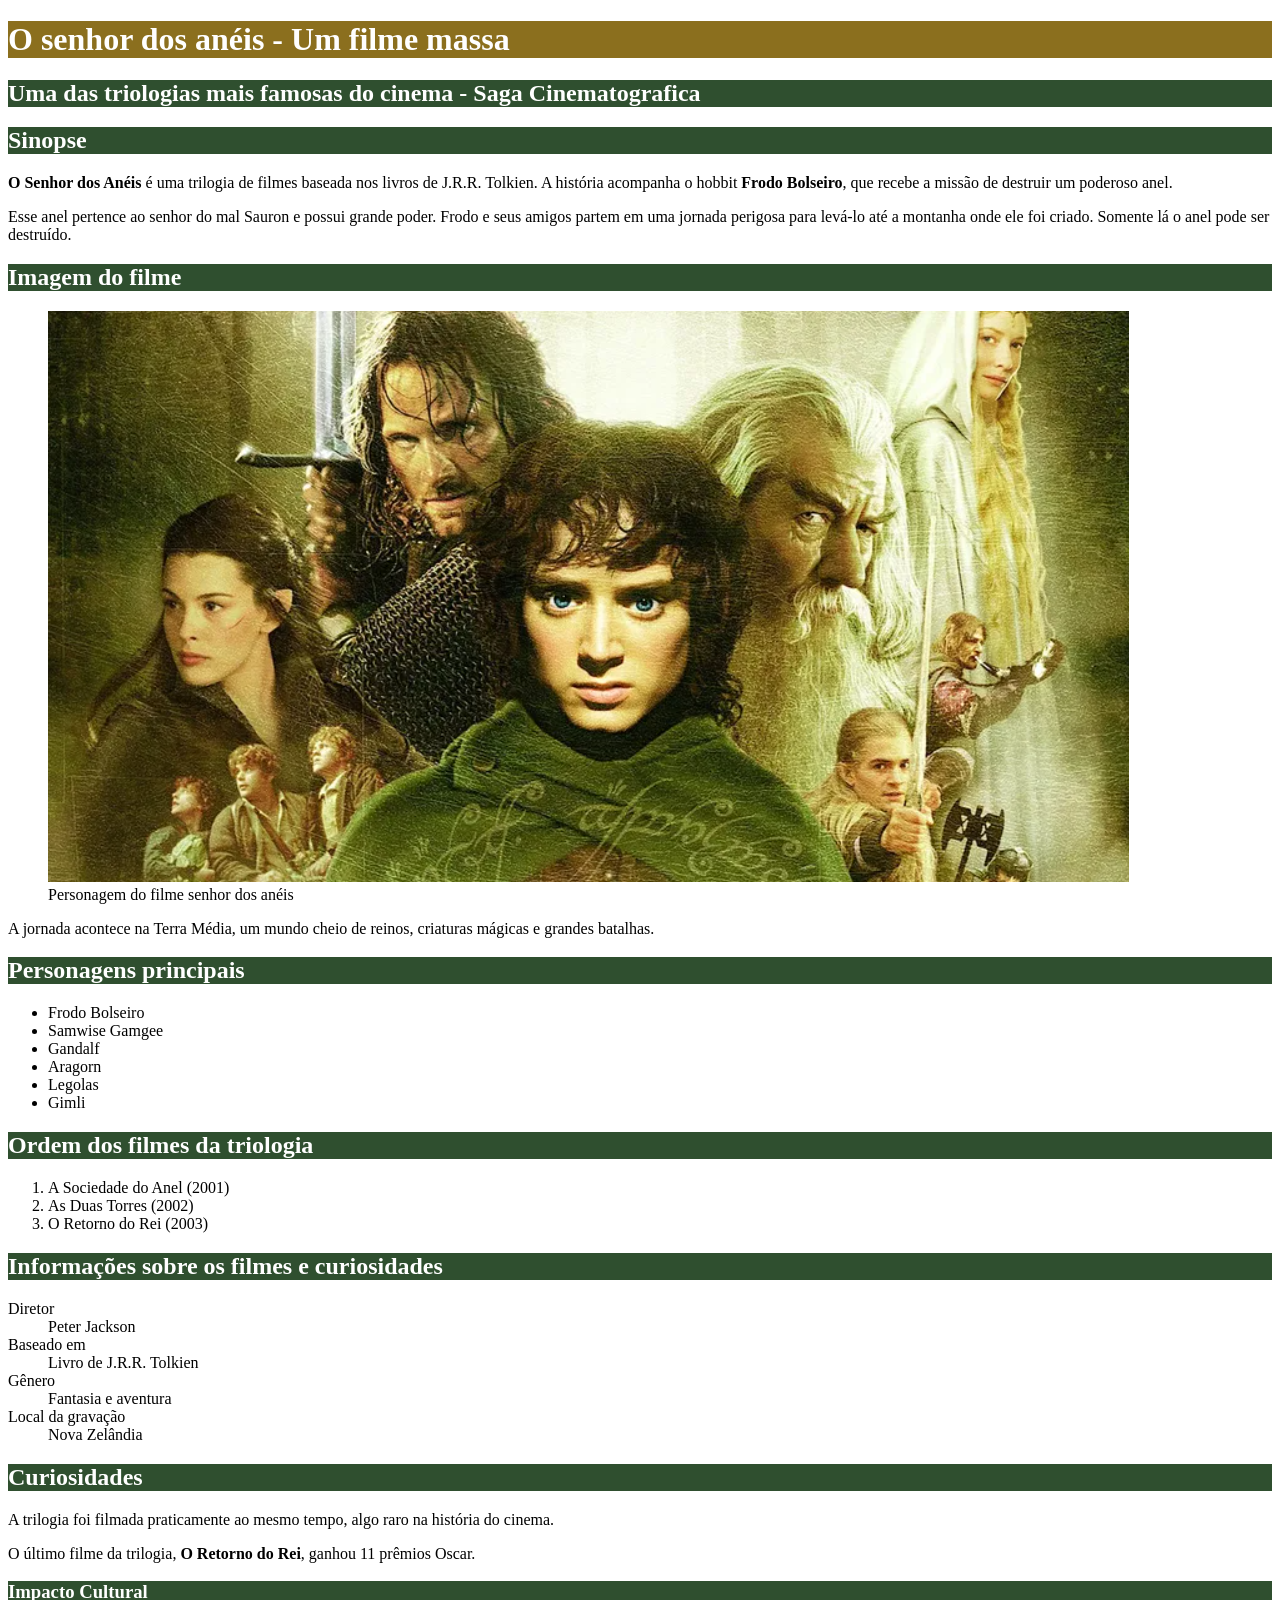
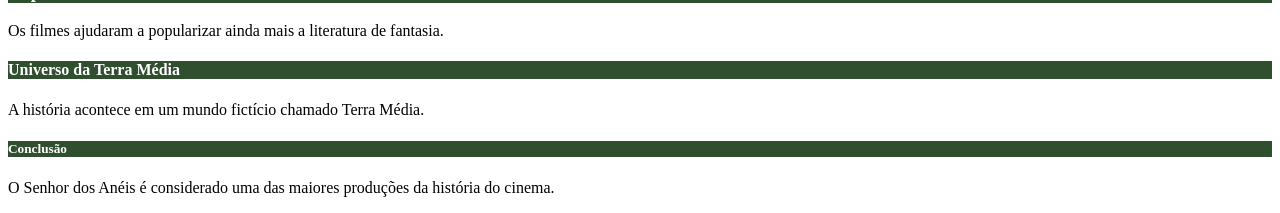
==== index.html @ c66624f8 "Revert "Criação de um novo paragrafo" This reverts commit bf57ff5ba57867d0708b30d3e53073e82f305658." ====
<!DOCTYPE html>
<html lang="PT">
    <head>
        <meta charset="UTF-8">
        <meta name="viewport" content="width=device-width, initial-scale=1.0">
        <title>Meu primeiro site HTML</title>
        <style>
            #titulo_principal{
                background-color: #8B6F1E;
                color: white;
            }

            .titulo_secundario{
                background-color: #2F4F2F;
                color: white;
            }
        </style>
    </head>
    <body>
        <h1 id="titulo_principal">O senhor dos anéis - Um filme massa</h1>
        <h2 class="titulo_secundario">Uma das triologias mais famosas do cinema - Saga Cinematografica</h2>
        <h2 class="titulo_secundario">Sinopse</h2>
            <p><strong>O Senhor dos Anéis</strong> é uma trilogia de filmes baseada nos livros de J.R.R.
            Tolkien. A história acompanha o hobbit<strong> Frodo Bolseiro</strong>, que recebe a missão
            de destruir um poderoso anel.</p>
            <p>Esse anel pertence ao senhor do mal Sauron e possui grande poder. Frodo e
            seus amigos partem em uma jornada perigosa para levá-lo até a montanha
            onde ele foi criado.
            Somente lá o anel pode ser destruído.</p>
        <h2 class="titulo_secundario">Imagem do filme</h2>
        <figure>
            <img src="img/senhor_dos_aneis.png" alt="Personagem do filme senhor dos anéis">
            <figcaption>Personagem do filme senhor dos anéis</figcaption>
        </figure>
        <p>A jornada acontece na Terra Média, um mundo cheio de reinos, criaturas
        mágicas e grandes batalhas.</p>
        <h2 class="titulo_secundario">Personagens principais</h2>
            <ul>
                <li>Frodo Bolseiro</li>
                <li>Samwise Gamgee</li>
                <li>Gandalf</li>
                <li>Aragorn</li>
                <li>Legolas</li>
                <li>Gimli</li>
            </ul>
        <h2 class="titulo_secundario">Ordem dos filmes da triologia</h2>
            <ol>
                <li>A Sociedade do Anel (2001)</li>
                <li>As Duas Torres (2002)</li>
                <li>O Retorno do Rei (2003)</li>
            </ol>
        <h2 class="titulo_secundario">Informações sobre os filmes e curiosidades</h2>
            <dl>
                <dt>Diretor</dt>
                    <dd>Peter Jackson</dd>
                <dt>Baseado em</dt>
                    <dd>Livro de J.R.R. Tolkien</dd>
                <dt>Gênero</dt>
                    <dd>Fantasia e aventura</dd>
                <dt>Local da gravação</dt>
                    <dd>Nova Zelândia</dd>
            </dl>
        <h2 class="titulo_secundario">Curiosidades</h2>
            <p>A trilogia foi filmada praticamente ao mesmo tempo, algo raro na história do
            cinema.</p>
            <p>O último filme da trilogia, <strong>O Retorno do Rei</strong>, ganhou 11 prêmios Oscar.</p>
        <h3 class="titulo_secundario">Impacto Cultural</h3>
            <p>Os filmes ajudaram a popularizar ainda mais a literatura de fantasia.</p>
        <h4 class="titulo_secundario">Universo da Terra Média</h4>
            <p>A história acontece em um mundo fictício chamado Terra Média.</p>
        <h5 class="titulo_secundario">Conclusão</h5>
            <p>O Senhor dos Anéis é considerado uma das maiores produções da história do
            cinema.</p>
    </body>
</html>
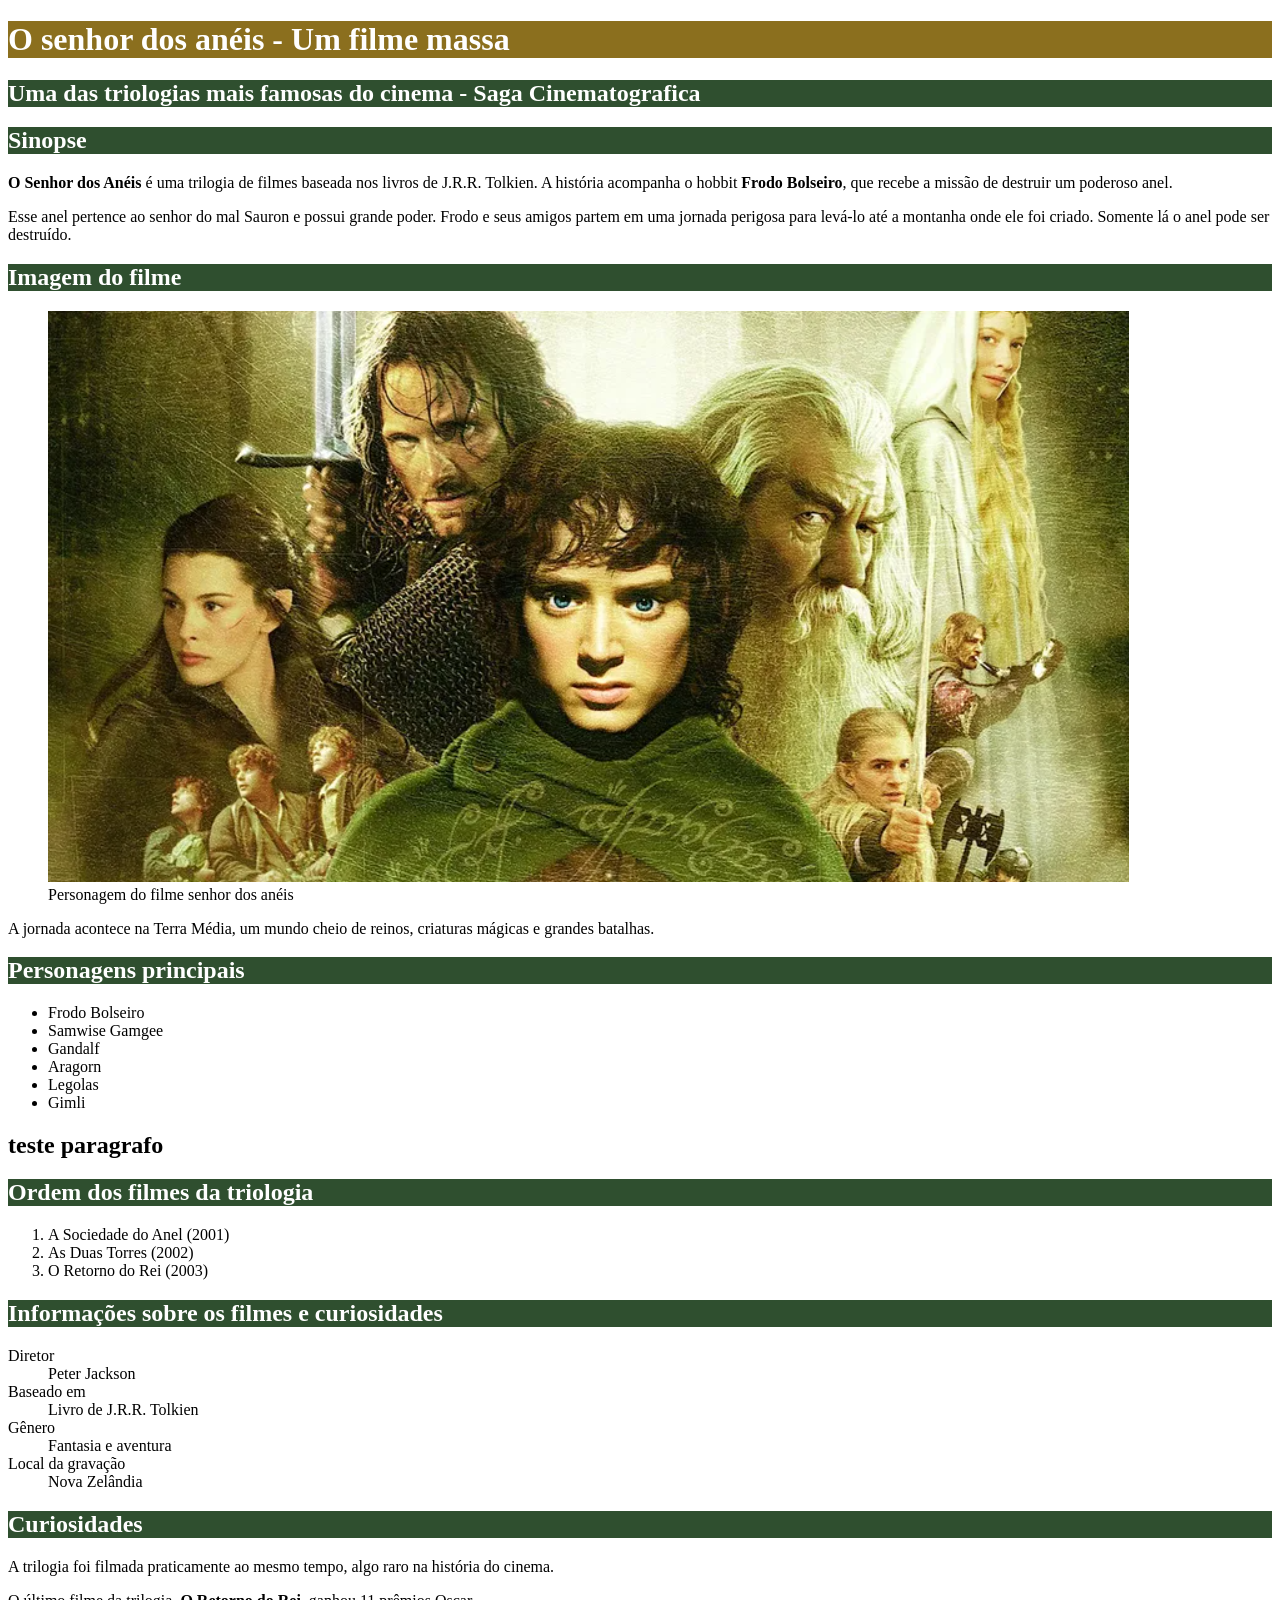
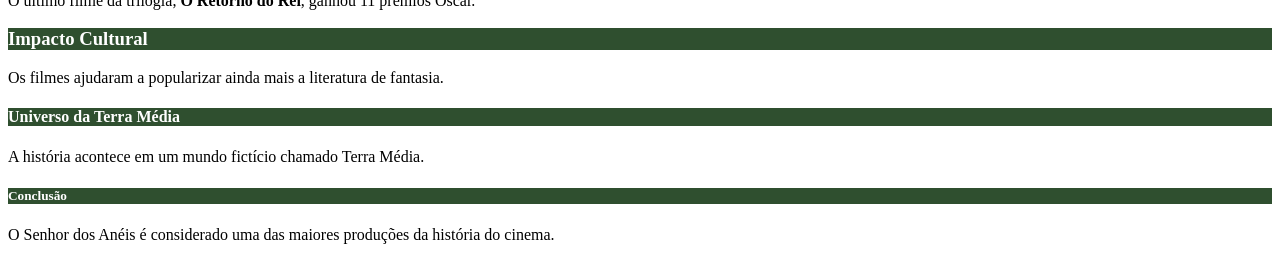
==== commit 5d79a507: "paragrafo novo" ====
--- a/index.html
+++ b/index.html
@@ -43,6 +43,7 @@
                 <li>Legolas</li>
                 <li>Gimli</li>
             </ul>
+            <h2>teste paragrafo</h2>
         <h2 class="titulo_secundario">Ordem dos filmes da triologia</h2>
             <ol>
                 <li>A Sociedade do Anel (2001)</li>
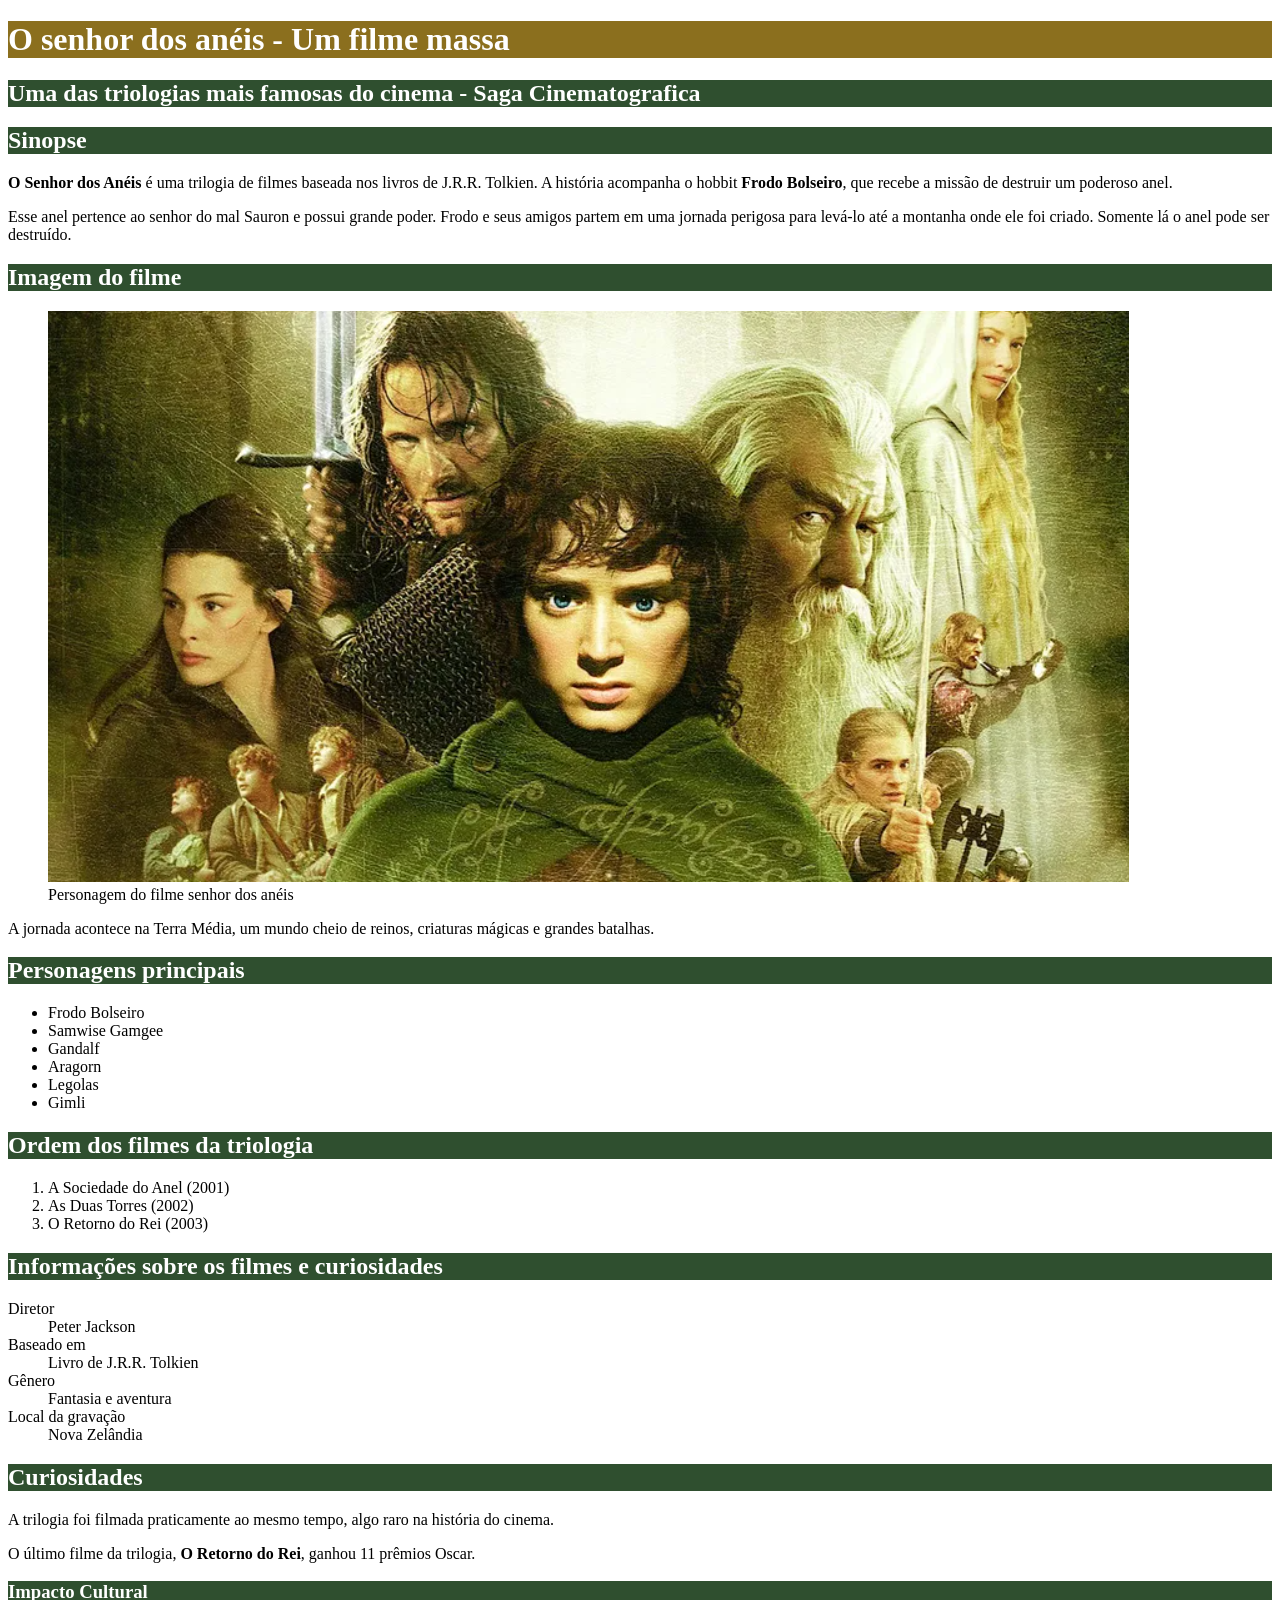
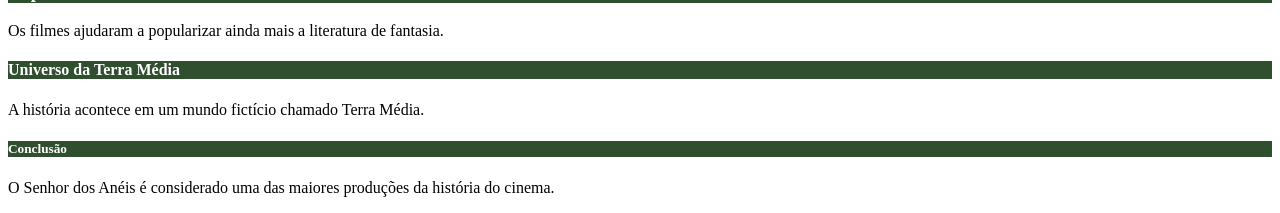
==== commit f2b55d4e: "exclusão do paragrafo teste" ====
--- a/index.html
+++ b/index.html
@@ -43,7 +43,6 @@
                 <li>Legolas</li>
                 <li>Gimli</li>
             </ul>
-            <h2>teste paragrafo</h2>
         <h2 class="titulo_secundario">Ordem dos filmes da triologia</h2>
             <ol>
                 <li>A Sociedade do Anel (2001)</li>
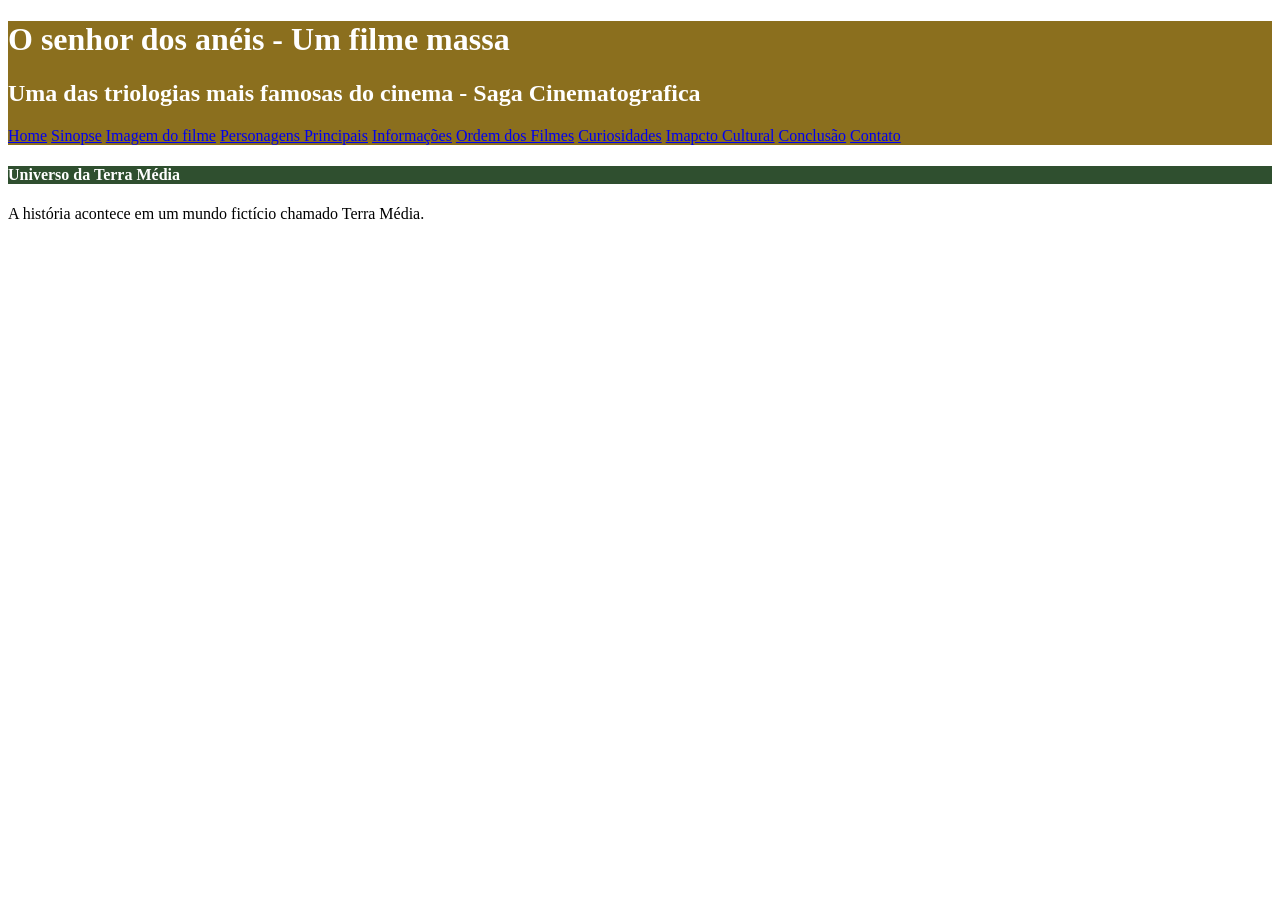
==== commit c4d1cd4e: "Criação da pagina de contato" ====
--- a/index.html
+++ b/index.html
@@ -1,75 +1,30 @@
 <!DOCTYPE html>
-<html lang="PT">
+<html lang="pt-br">
     <head>
         <meta charset="UTF-8">
         <meta name="viewport" content="width=device-width, initial-scale=1.0">
         <title>Meu primeiro site HTML</title>
-        <style>
-            #titulo_principal{
-                background-color: #8B6F1E;
-                color: white;
-            }
-
-            .titulo_secundario{
-                background-color: #2F4F2F;
-                color: white;
-            }
-        </style>
+        <link rel="stylesheet" href="styles.css">
     </head>
     <body>
-        <h1 id="titulo_principal">O senhor dos anéis - Um filme massa</h1>
-        <h2 class="titulo_secundario">Uma das triologias mais famosas do cinema - Saga Cinematografica</h2>
-        <h2 class="titulo_secundario">Sinopse</h2>
-            <p><strong>O Senhor dos Anéis</strong> é uma trilogia de filmes baseada nos livros de J.R.R.
-            Tolkien. A história acompanha o hobbit<strong> Frodo Bolseiro</strong>, que recebe a missão
-            de destruir um poderoso anel.</p>
-            <p>Esse anel pertence ao senhor do mal Sauron e possui grande poder. Frodo e
-            seus amigos partem em uma jornada perigosa para levá-lo até a montanha
-            onde ele foi criado.
-            Somente lá o anel pode ser destruído.</p>
-        <h2 class="titulo_secundario">Imagem do filme</h2>
-        <figure>
-            <img src="img/senhor_dos_aneis.png" alt="Personagem do filme senhor dos anéis">
-            <figcaption>Personagem do filme senhor dos anéis</figcaption>
-        </figure>
-        <p>A jornada acontece na Terra Média, um mundo cheio de reinos, criaturas
-        mágicas e grandes batalhas.</p>
-        <h2 class="titulo_secundario">Personagens principais</h2>
-            <ul>
-                <li>Frodo Bolseiro</li>
-                <li>Samwise Gamgee</li>
-                <li>Gandalf</li>
-                <li>Aragorn</li>
-                <li>Legolas</li>
-                <li>Gimli</li>
-            </ul>
-        <h2 class="titulo_secundario">Ordem dos filmes da triologia</h2>
-            <ol>
-                <li>A Sociedade do Anel (2001)</li>
-                <li>As Duas Torres (2002)</li>
-                <li>O Retorno do Rei (2003)</li>
-            </ol>
-        <h2 class="titulo_secundario">Informações sobre os filmes e curiosidades</h2>
-            <dl>
-                <dt>Diretor</dt>
-                    <dd>Peter Jackson</dd>
-                <dt>Baseado em</dt>
-                    <dd>Livro de J.R.R. Tolkien</dd>
-                <dt>Gênero</dt>
-                    <dd>Fantasia e aventura</dd>
-                <dt>Local da gravação</dt>
-                    <dd>Nova Zelândia</dd>
-            </dl>
-        <h2 class="titulo_secundario">Curiosidades</h2>
-            <p>A trilogia foi filmada praticamente ao mesmo tempo, algo raro na história do
-            cinema.</p>
-            <p>O último filme da trilogia, <strong>O Retorno do Rei</strong>, ganhou 11 prêmios Oscar.</p>
-        <h3 class="titulo_secundario">Impacto Cultural</h3>
-            <p>Os filmes ajudaram a popularizar ainda mais a literatura de fantasia.</p>
+        <div id="titulo_principal">
+            <h1>O senhor dos anéis - Um filme massa</h1>
+            <h2>Uma das triologias mais famosas do cinema - Saga Cinematografica</h2>
+            <nav>
+                <a href="index.html">Home</a>
+                <a href="sinopse.html">Sinopse</a>
+                <a href="imagemfilme.html">Imagem do filme</a>
+                <a href="personagens.html">Personagens Principais</a>
+                <a href="informações.html">Informações</a>
+                <a href="Ordemdosfilmes.html">Ordem dos Filmes</a>
+                <a href="curiosidades.html">Curiosidades</a>
+                <a href="ImpactoCultural.html">Imapcto Cultural</a>
+                <a href="conclusão.html">Conclusão</a>
+                <a href="contato.html">Contato</a>
+            </nav>
+        </div>
+
         <h4 class="titulo_secundario">Universo da Terra Média</h4>
-            <p>A história acontece em um mundo fictício chamado Terra Média.</p>
-        <h5 class="titulo_secundario">Conclusão</h5>
-            <p>O Senhor dos Anéis é considerado uma das maiores produções da história do
-            cinema.</p>
+            <p>A história acontece em um mundo fictício chamado Terra Média.</p>
     </body>
 </html>
--- a/styles.css
+++ b/styles.css
@@ -0,0 +1,9 @@
+#titulo_principal{
+    background-color: #8B6F1E;
+    color: white;
+}
+
+    .titulo_secundario{
+    background-color: #2F4F2F;
+    color: white;
+}
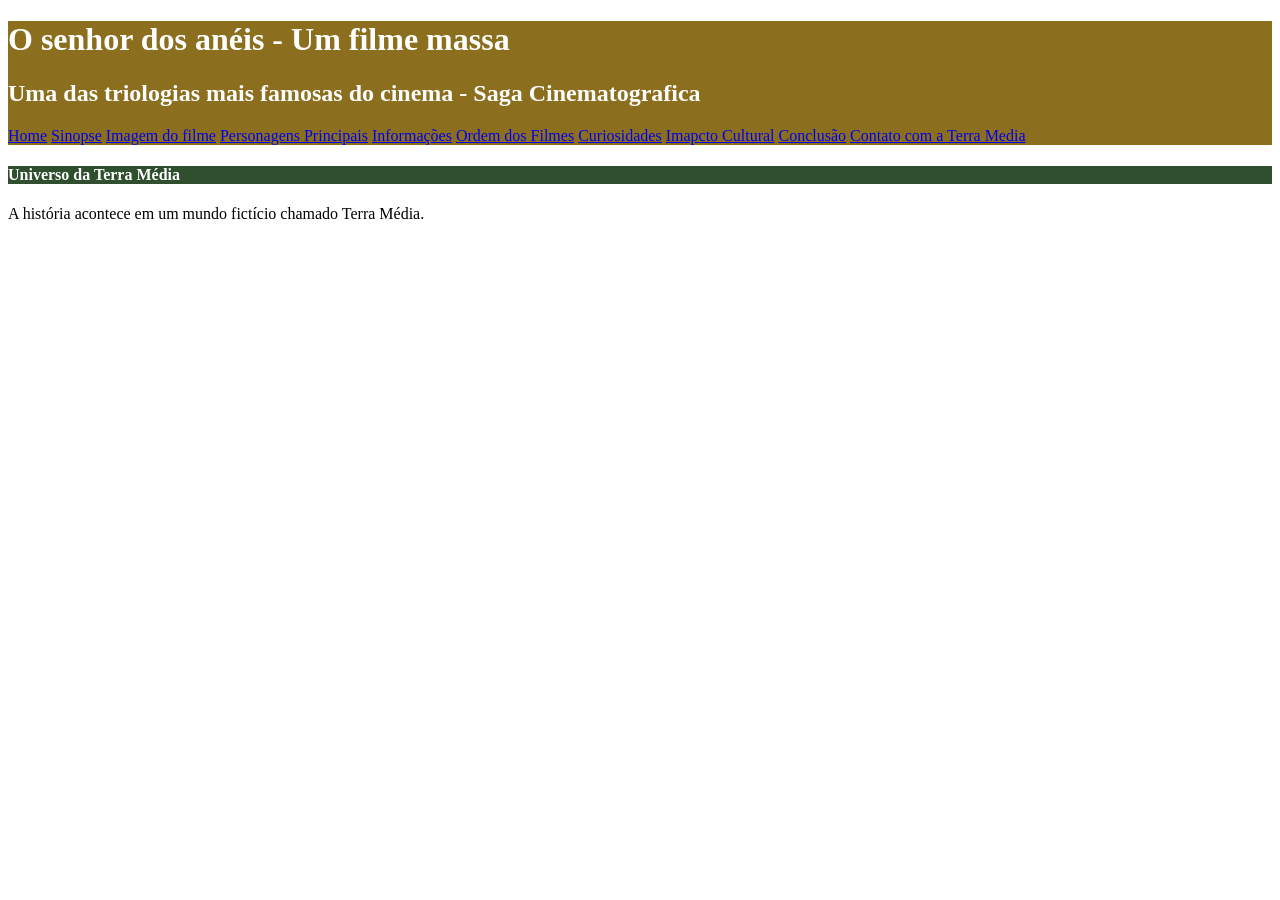
==== commit 59672bd8: "Criação do trabalho + adição de musica e video ao site" ====
--- a/index.html
+++ b/index.html
@@ -20,7 +20,7 @@
                 <a href="curiosidades.html">Curiosidades</a>
                 <a href="ImpactoCultural.html">Imapcto Cultural</a>
                 <a href="conclusão.html">Conclusão</a>
-                <a href="contato.html">Contato</a>
+                <a href="ContatoTerraMedia.html">Contato com a Terra Media</a>
             </nav>
         </div>
 
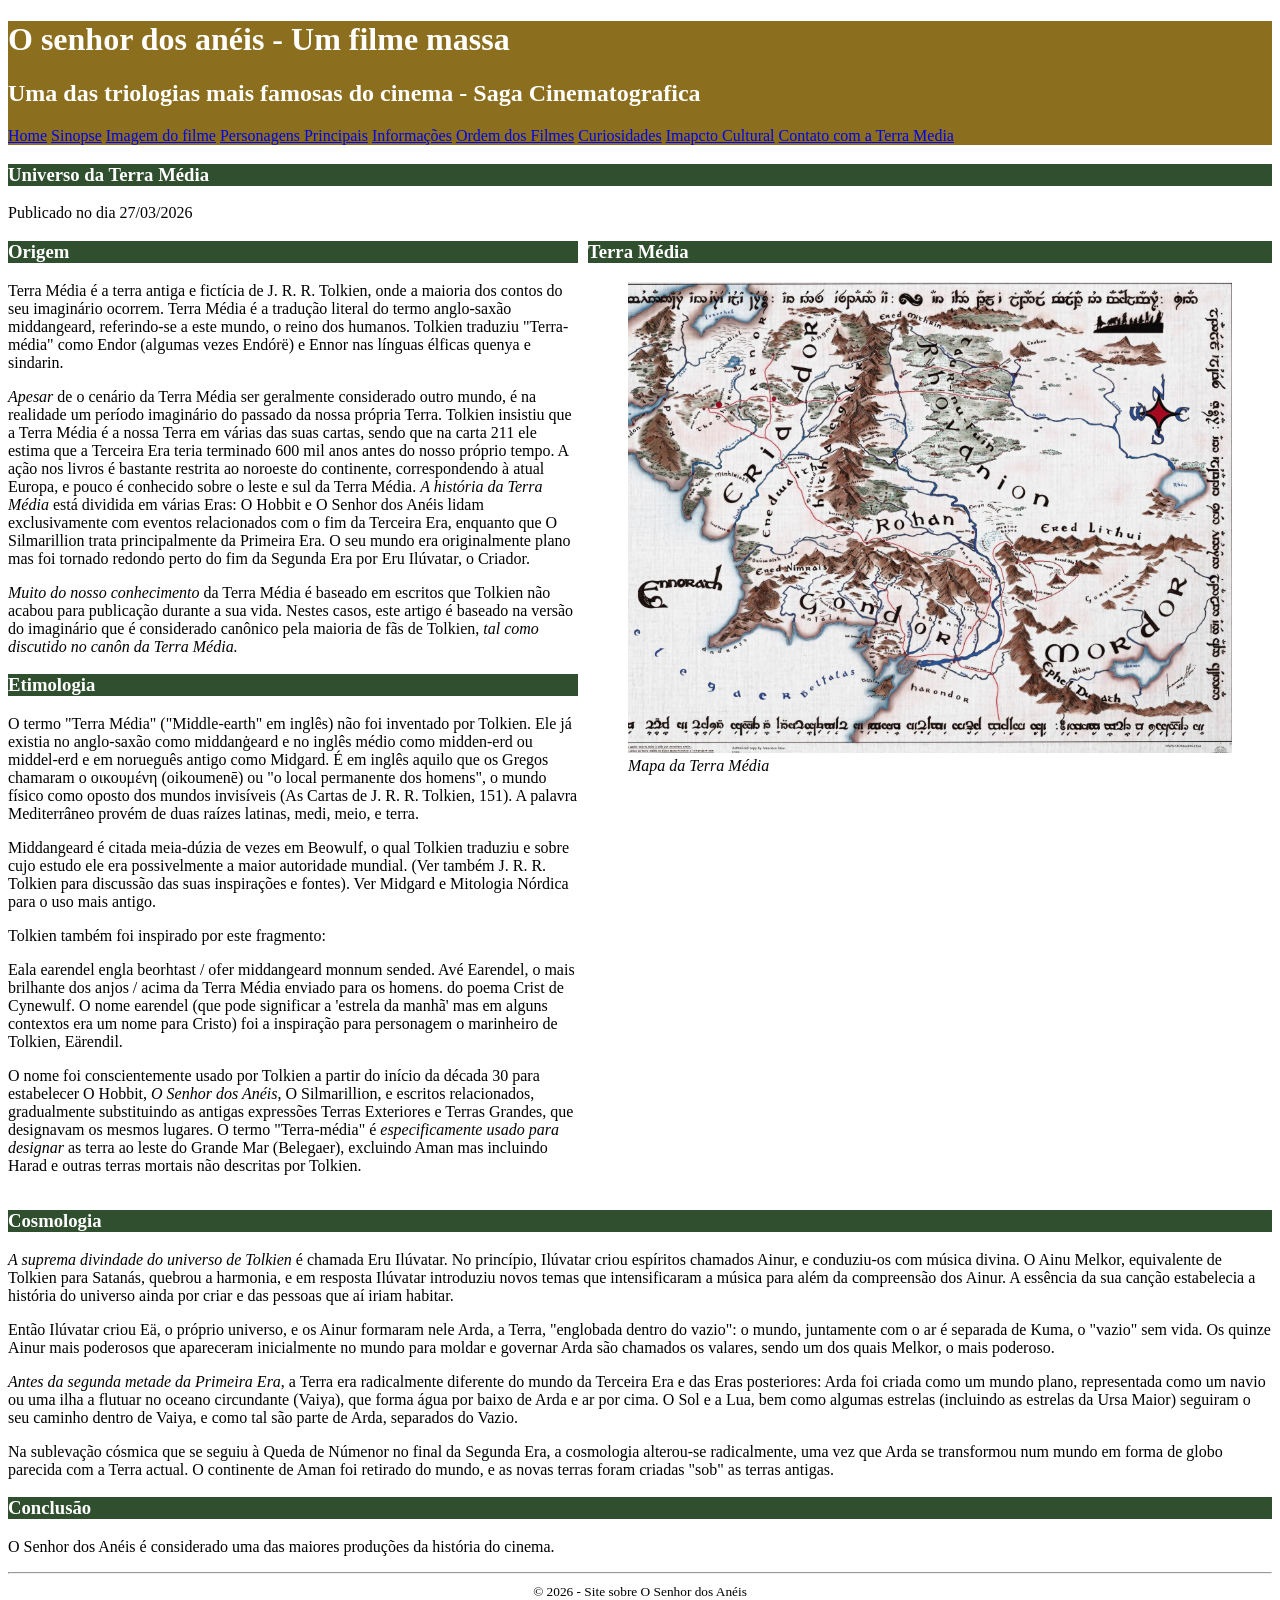
==== commit d85f0166: "colocando mapa da terra media" ====
--- a/index.html
+++ b/index.html
@@ -1,30 +1,149 @@
 <!DOCTYPE html>
 <html lang="pt-br">
-    <head>
-        <meta charset="UTF-8">
-        <meta name="viewport" content="width=device-width, initial-scale=1.0">
-        <title>Meu primeiro site HTML</title>
-        <link rel="stylesheet" href="styles.css">
-    </head>
-    <body>
-        <div id="titulo_principal">
-            <h1>O senhor dos anéis - Um filme massa</h1>
-            <h2>Uma das triologias mais famosas do cinema - Saga Cinematografica</h2>
-            <nav>
-                <a href="index.html">Home</a>
-                <a href="sinopse.html">Sinopse</a>
-                <a href="imagemfilme.html">Imagem do filme</a>
-                <a href="personagens.html">Personagens Principais</a>
-                <a href="informações.html">Informações</a>
-                <a href="Ordemdosfilmes.html">Ordem dos Filmes</a>
-                <a href="curiosidades.html">Curiosidades</a>
-                <a href="ImpactoCultural.html">Imapcto Cultural</a>
-                <a href="conclusão.html">Conclusão</a>
-                <a href="ContatoTerraMedia.html">Contato com a Terra Media</a>
-            </nav>
+<head>
+    <meta charset="UTF-8">
+    <meta name="viewport" content="width=device-width, initial-scale=1.0">
+    <title>Meu primeiro site HTML</title>
+    <link rel="stylesheet" type="text/css" href="styles.css">
+    <link rel="icon" href="img/espada.ico" type="image/x-icon">
+</head>
+<body>
+    <header id="titulo_principal">
+        <h1>O senhor dos anéis - Um filme massa</h1>
+        <h2>Uma das triologias mais famosas do cinema - Saga Cinematografica</h2>
+        <nav>
+            <a href="index.html">Home</a>
+            <a href="sinopse.html">Sinopse</a>
+            <a href="imagemfilme.html">Imagem do filme</a>
+            <a href="personagens.html">Personagens Principais</a>
+            <a href="informações.html">Informações</a>
+            <a href="Ordemdosfilmes.html">Ordem dos Filmes</a>
+            <a href="curiosidades.html">Curiosidades</a>
+            <a href="ImpactoCultural.html">Imapcto Cultural</a>
+            <a href="ContatoTerraMedia.html">Contato com a Terra Media</a>
+        </nav>
+    </header>
+    <main>
+        <header>
+            <h3 class="titulo_secundario">Universo da Terra Média</h3>
+            <span>Publicado no dia 27/03/2026</span>
+        </header>
+
+        <div id="layout">
+            <article>
+                <section>
+                    <h3 class="titulo_secundario">Origem</h3>
+                    <p>Terra Média é a terra antiga e fictícia de J. R. R. Tolkien, onde a maioria dos
+                    contos do seu imaginário ocorrem. Terra Média é a tradução literal do termo
+                    anglo-saxão middangeard, referindo-se a este mundo, o reino dos humanos.
+                    Tolkien traduziu "Terra-média" como Endor (algumas vezes Endórë) e Ennor
+                    nas línguas élficas quenya e sindarin.</p>
+
+                    <p><em>Apesar</em> de o cenário da Terra Média ser geralmente considerado outro mundo,
+                    é na realidade um período imaginário do passado da nossa própria Terra.
+                    Tolkien insistiu que a Terra Média é a nossa Terra em várias das suas cartas,
+                    sendo que na carta 211 ele estima que a Terceira Era teria terminado 600 mil
+                    anos antes do nosso próprio tempo. A ação nos livros é bastante restrita ao
+                    noroeste do continente, correspondendo à atual Europa, e pouco é conhecido
+                    sobre o leste e sul da Terra Média. <em>A história da Terra Média</em> está dividida em
+                    várias Eras: O Hobbit e O Senhor dos Anéis lidam exclusivamente com
+                    eventos relacionados com o fim da Terceira Era, enquanto que O Silmarillion
+                    trata principalmente da Primeira Era. O seu mundo era originalmente plano
+                    mas foi tornado redondo perto do fim da Segunda Era por Eru Ilúvatar, o
+                    Criador.</p>
+
+                    <p><em>Muito do nosso conhecimento</em> da Terra Média é baseado em escritos que
+                    Tolkien não acabou para publicação durante a sua vida. Nestes casos, este
+                    artigo é baseado na versão do imaginário que é considerado canônico pela
+                    maioria de fãs de Tolkien, <em>tal como discutido no canôn da Terra Média.</em></p>
+                </section>
+                    
+                <section>
+                    <h3 class="titulo_secundario">Etimologia</h3>
+                    <p>O termo "Terra Média" ("Middle-earth" em inglês) não foi inventado por
+                    Tolkien. Ele já existia no anglo-saxão como middanġeard e no inglês médio
+                    como midden-erd ou middel-erd e em norueguês antigo como Midgard. É em
+                    inglês aquilo que os Gregos chamaram o οικουμένη (oikoumenē) ou "o local
+                    permanente dos homens", o mundo físico como oposto dos mundos invisíveis
+                    (As Cartas de J. R. R. Tolkien, 151). A palavra Mediterrâneo provém de duas
+                    raízes latinas, medi, meio, e terra.</p>
+
+                    <p>Middangeard é citada meia-dúzia de vezes em Beowulf, o qual Tolkien
+                    traduziu e sobre cujo estudo ele era possivelmente a maior autoridade
+                    mundial. (Ver também J. R. R. Tolkien para discussão das suas inspirações e
+                    fontes). Ver Midgard e Mitologia Nórdica para o uso mais antigo.</p>
+
+                    <p>Tolkien também foi inspirado por este fragmento:</p>
+
+                    <p>Eala earendel engla beorhtast / ofer middangeard monnum sended.
+                    Avé Earendel, o mais brilhante dos anjos / acima da Terra Média enviado para
+                    os homens. do poema Crist de Cynewulf. O nome earendel (que pode
+                    significar a 'estrela da manhã' mas em alguns contextos era um nome para
+                    Cristo) foi a inspiração para personagem o marinheiro de Tolkien, Eärendil.</p>
+
+                    <p>O nome foi conscientemente usado por Tolkien a partir do início da década 30
+                    para estabelecer O Hobbit, <em>O Senhor dos Anéis</em>, O Silmarillion, e escritos
+                    relacionados, gradualmente substituindo as antigas expressões Terras
+                    Exteriores e Terras Grandes, que designavam os mesmos lugares. O termo
+                    "Terra-média" é <em>especificamente usado para designar</em> as terra ao leste do
+                    Grande Mar (Belegaer), excluindo Aman mas incluindo Harad e outras terras
+                    mortais não descritas por Tolkien.</p>
+                </section>
+            </article>
+
+            <aside>
+                <h3 class="titulo_secundario">Terra Média</h3>
+                <figure>
+                    <img src="img/terra_media.png" alt="Mapa da terra média">
+                    <figcaption><em>Mapa da Terra Média</em></figcaption>
+                </figure> 
+            </aside>
         </div>
+        
+        <article>
+            <section>
+                <h3 class="titulo_secundario">Cosmologia</h3>
+                <p><em>A suprema divindade do universo de Tolkien</em> é chamada Eru Ilúvatar. No
+                princípio, Ilúvatar criou espíritos chamados Ainur, e conduziu-os com música
+                divina. O Ainu Melkor, equivalente de Tolkien para Satanás, quebrou a
+                harmonia, e em resposta Ilúvatar introduziu novos temas que intensificaram a
+                música para além da compreensão dos Ainur. A essência da sua canção
+                estabelecia a história do universo ainda por criar e das pessoas que aí iriam
+                habitar.</p>
 
-        <h4 class="titulo_secundario">Universo da Terra Média</h4>
-            <p>A história acontece em um mundo fictício chamado Terra Média.</p>
-    </body>
+                <p>Então Ilúvatar criou Eä, o próprio universo, e os Ainur formaram nele Arda, a
+                Terra, "englobada dentro do vazio": o mundo, juntamente com o ar é separada
+                de Kuma, o "vazio" sem vida. Os quinze Ainur mais poderosos que
+                apareceram inicialmente no mundo para moldar e governar Arda são
+                chamados os valares, sendo um dos quais Melkor, o mais poderoso.
+                </p>
+
+                <p><em>Antes da segunda metade da Primeira Era</em>, a Terra era radicalmente diferente
+                do mundo da Terceira Era e das Eras posteriores: Arda foi criada como um
+                mundo plano, representada como um navio ou uma ilha a flutuar no oceano
+                circundante (Vaiya), que forma água por baixo de Arda e ar por cima. O Sol e
+                a Lua, bem como algumas estrelas (incluindo as estrelas da Ursa Maior)
+                seguiram o seu caminho dentro de Vaiya, e como tal são parte de Arda,
+                separados do Vazio.</p>
+
+                <p>Na sublevação cósmica que se seguiu à Queda de Númenor no final da
+                Segunda Era, a cosmologia alterou-se radicalmente, uma vez que Arda se
+                transformou num mundo em forma de globo parecida com a Terra actual. O
+                continente de Aman foi retirado do mundo, e as novas terras foram criadas
+                "sob" as terras antigas.</p>
+            </section>
+
+            <section id="conclusão">
+                <h3 class="titulo_secundario">Conclusão</h3>
+                <p>O Senhor dos Anéis é considerado uma das maiores produções da história do
+                cinema.</p>
+            </section>
+        </article>
+
+        <footer class="rodape">
+            <hr>
+            <small>© 2026 - Site sobre O Senhor dos Anéis</small>
+        </footer>
+    </main>
+</body>
 </html>
--- a/styles.css
+++ b/styles.css
@@ -4,6 +4,15 @@
 }
 
     .titulo_secundario{
-    background-color: #2F4F2F;
+    background-color: #2F4F2F;  
     color: white;
+}
+
+#layout{
+    display: flex;
+    gap: 10px;
+}
+
+.rodape{
+    text-align: center;
 }
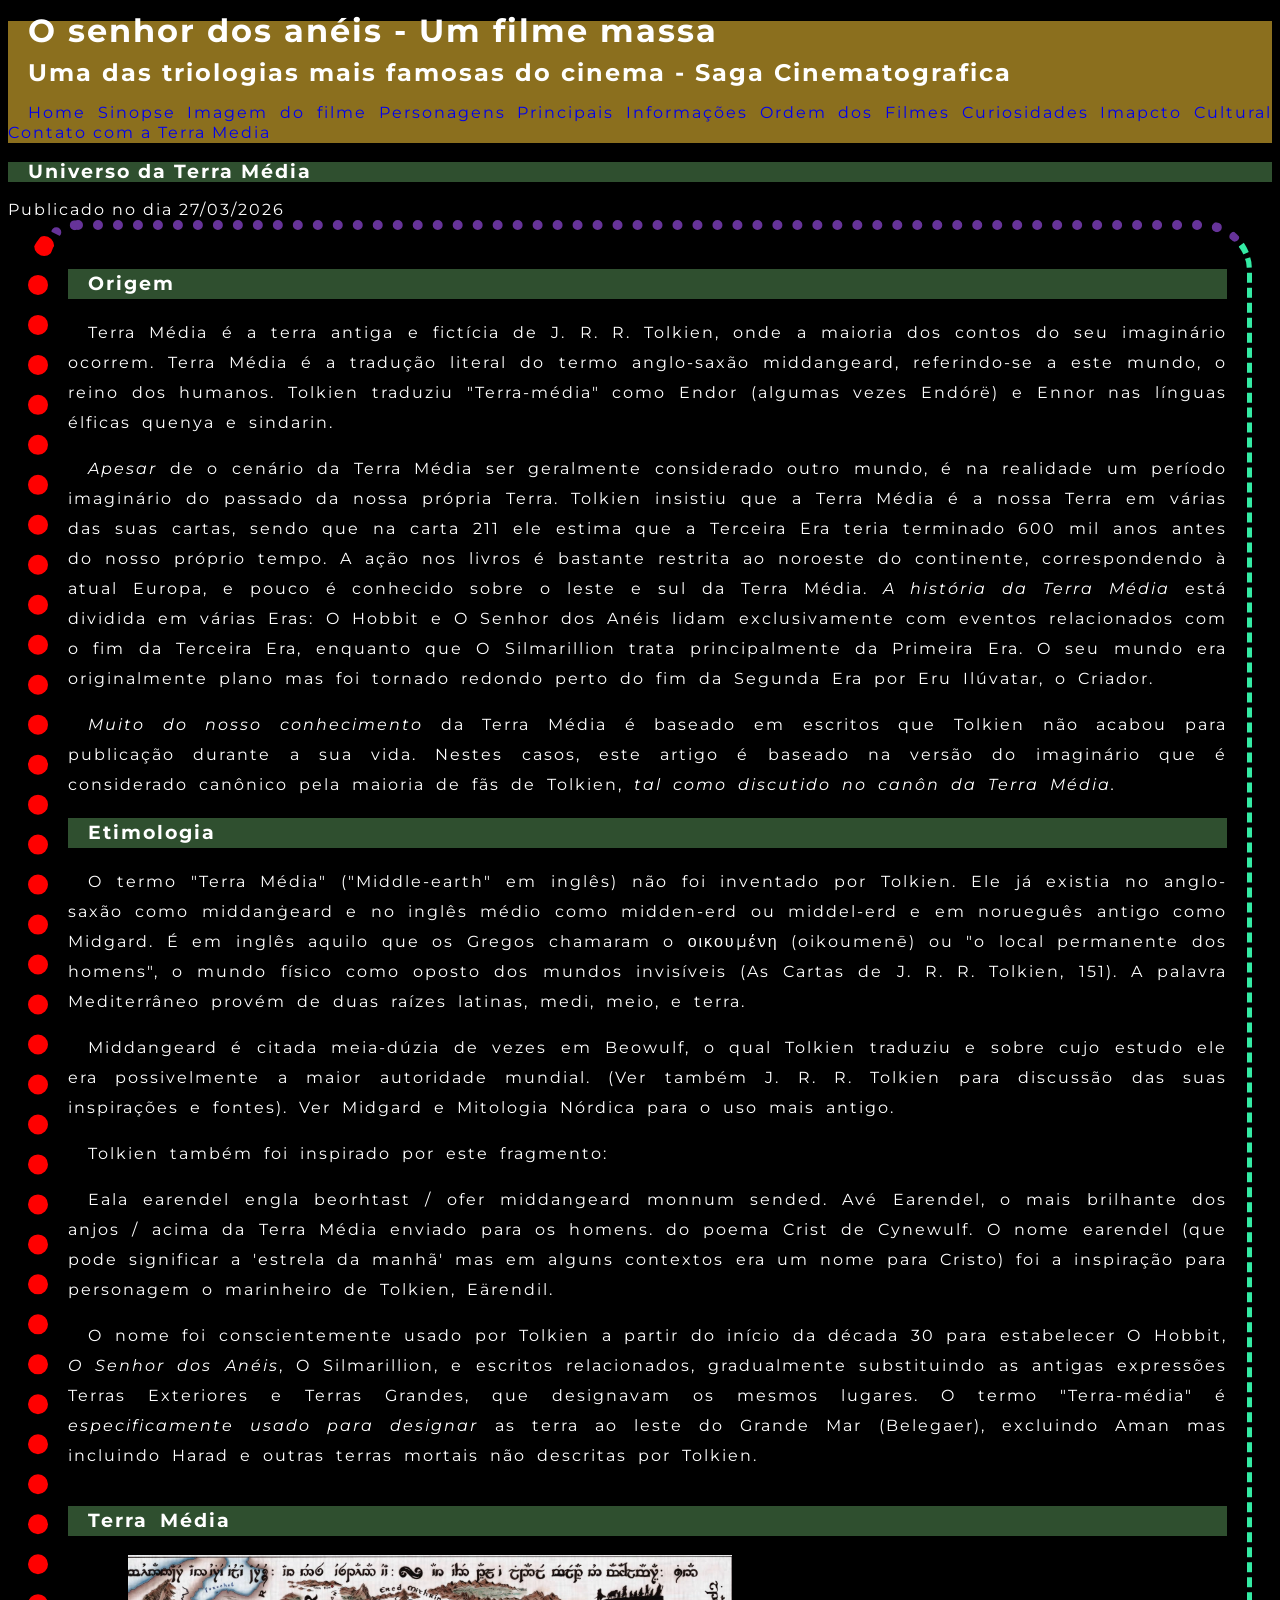
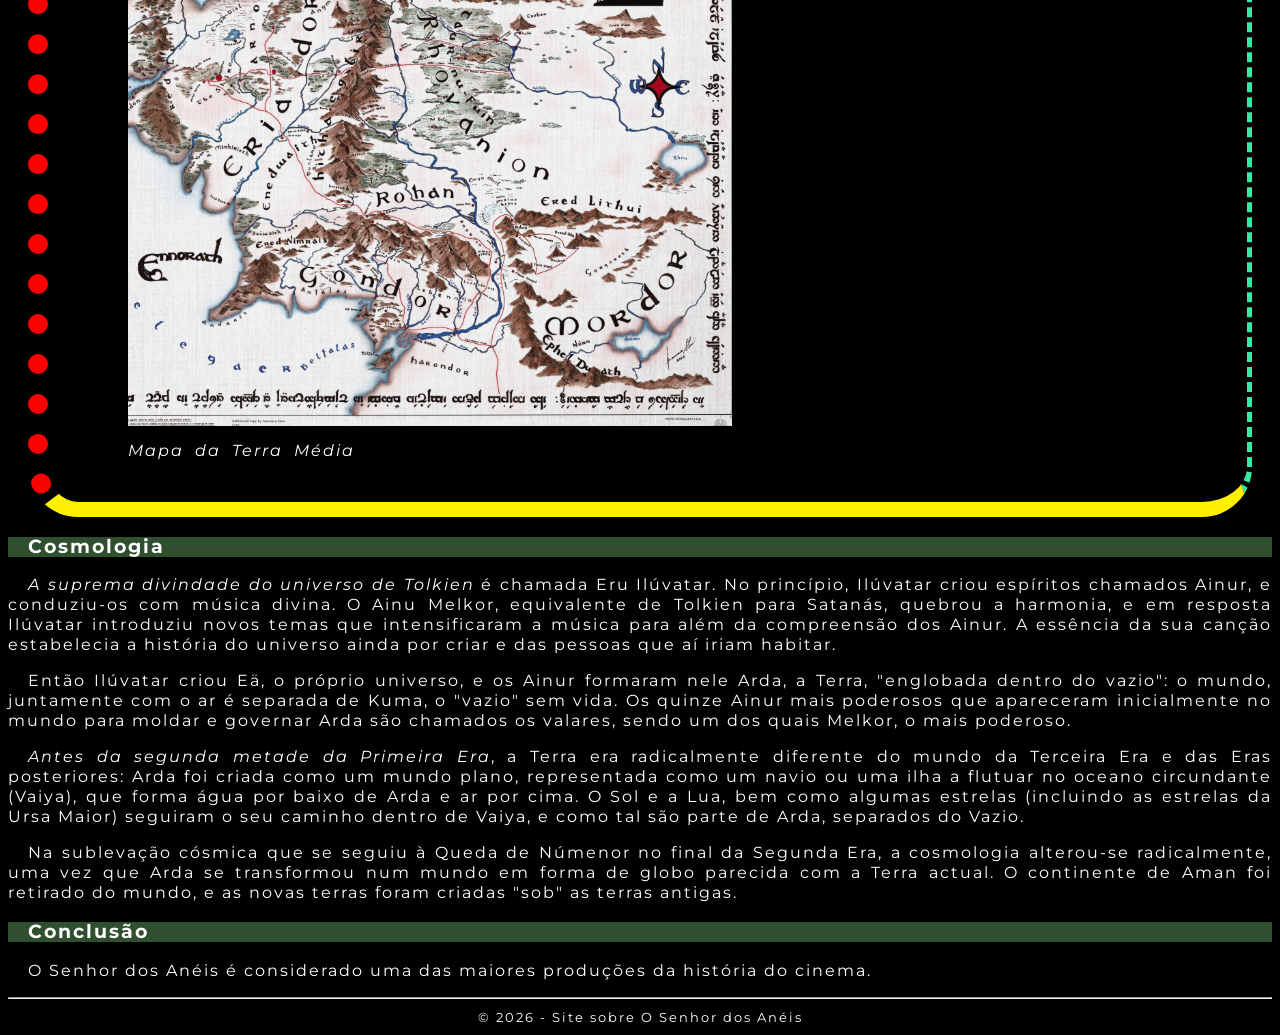
==== commit c51adf1f: "Aprendendo bordas, margim, padding e display do CSS" ====
--- a/index.html
+++ b/index.html
@@ -4,8 +4,9 @@
     <meta charset="UTF-8">
     <meta name="viewport" content="width=device-width, initial-scale=1.0">
     <title>Meu primeiro site HTML</title>
-    <link rel="stylesheet" type="text/css" href="styles.css">
+    <link rel="stylesheet" href="styles.css" type="text/css">
     <link rel="icon" href="img/espada.ico" type="image/x-icon">
+    <link href="https://fonts.googleapis.com/css2?family=Montserrat:ital,wght@0,100..900;1,100..900&family=Roboto:ital,wght@0,100..900;1,100..900&display=swap" rel="stylesheet">
 </head>
 <body>
     <header id="titulo_principal">
@@ -33,7 +34,7 @@
             <article>
                 <section>
                     <h3 class="titulo_secundario">Origem</h3>
-                    <p>Terra Média é a terra antiga e fictícia de J. R. R. Tolkien, onde a maioria dos
+                    <p class="teste_display">Terra Média é a terra antiga e fictícia de J. R. R. Tolkien, onde a maioria dos
                     contos do seu imaginário ocorrem. Terra Média é a tradução literal do termo
                     anglo-saxão middangeard, referindo-se a este mundo, o reino dos humanos.
                     Tolkien traduziu "Terra-média" como Endor (algumas vezes Endórë) e Ennor
@@ -52,7 +53,7 @@
                     mas foi tornado redondo perto do fim da Segunda Era por Eru Ilúvatar, o
                     Criador.</p>
 
-                    <p><em>Muito do nosso conhecimento</em> da Terra Média é baseado em escritos que
+                    <p class="teste_display"><em>Muito do nosso conhecimento</em> da Terra Média é baseado em escritos que
                     Tolkien não acabou para publicação durante a sua vida. Nestes casos, este
                     artigo é baseado na versão do imaginário que é considerado canônico pela
                     maioria de fãs de Tolkien, <em>tal como discutido no canôn da Terra Média.</em></p>
@@ -103,7 +104,7 @@
         <article>
             <section>
                 <h3 class="titulo_secundario">Cosmologia</h3>
-                <p><em>A suprema divindade do universo de Tolkien</em> é chamada Eru Ilúvatar. No
+                <p class="teste_display"><em>A suprema divindade do universo de Tolkien</em> é chamada Eru Ilúvatar. No
                 princípio, Ilúvatar criou espíritos chamados Ainur, e conduziu-os com música
                 divina. O Ainu Melkor, equivalente de Tolkien para Satanás, quebrou a
                 harmonia, e em resposta Ilúvatar introduziu novos temas que intensificaram a
@@ -111,14 +112,14 @@
                 estabelecia a história do universo ainda por criar e das pessoas que aí iriam
                 habitar.</p>
 
-                <p>Então Ilúvatar criou Eä, o próprio universo, e os Ainur formaram nele Arda, a
+                <p class="teste_display">Então Ilúvatar criou Eä, o próprio universo, e os Ainur formaram nele Arda, a
                 Terra, "englobada dentro do vazio": o mundo, juntamente com o ar é separada
                 de Kuma, o "vazio" sem vida. Os quinze Ainur mais poderosos que
                 apareceram inicialmente no mundo para moldar e governar Arda são
                 chamados os valares, sendo um dos quais Melkor, o mais poderoso.
                 </p>
 
-                <p><em>Antes da segunda metade da Primeira Era</em>, a Terra era radicalmente diferente
+                <p class="teste_display"><em>Antes da segunda metade da Primeira Era</em>, a Terra era radicalmente diferente
                 do mundo da Terceira Era e das Eras posteriores: Arda foi criada como um
                 mundo plano, representada como um navio ou uma ilha a flutuar no oceano
                 circundante (Vaiya), que forma água por baixo de Arda e ar por cima. O Sol e
@@ -126,7 +127,7 @@
                 seguiram o seu caminho dentro de Vaiya, e como tal são parte de Arda,
                 separados do Vazio.</p>
 
-                <p>Na sublevação cósmica que se seguiu à Queda de Númenor no final da
+                <p class="teste_display">Na sublevação cósmica que se seguiu à Queda de Númenor no final da
                 Segunda Era, a cosmologia alterou-se radicalmente, uma vez que Arda se
                 transformou num mundo em forma de globo parecida com a Terra actual. O
                 continente de Aman foi retirado do mundo, e as novas terras foram criadas
--- a/styles.css
+++ b/styles.css
@@ -1,3 +1,5 @@
+@import url('https://fonts.googleapis.com/css2?family=Montserrat:ital,wght@0,100..900;1,100..900&family=Roboto:ital,wght@0,100..900;1,100..900&display=swap');
+
 #titulo_principal{
     background-color: #8B6F1E;
     color: white;
@@ -9,10 +11,67 @@
 }
 
 #layout{
+    font-size: 1em; /*Estilo de fonte*/
     display: flex;
-    gap: 10px;
+    flex-direction: column; /*Usado para definir a direção dos elementos que são filhos de um display flex*/
+    font-style: normal; /*Estilo da fonte: normal - italic - oblique*/
+    line-height: 30px; /*Espaçamento entre linhas*/
+    font-weight: 400; /*Negrito em css 100 a 900 bold e bolder*/
+    text-transform: none; /*Capitalização do texto: uppercase - lowercase - capitalize*/
+    text-decoration: none; /*Sublinhado de texto: underline ou overline double - dashed - dotted - wavy - none*/
+    word-spacing: 5px; /*Espaçamento entre palavras*/
+    letter-spacing: none; /*Espaçamento entre letras*/
+    text-indent: 20px; /*Espaçamento de paragrafo primeira linha*/
+    text-align: justify; /*Alinhamento do texto: left - right - center e justify*/
+
+    /*border-style: dashed; /*Estilo de borda: solid - dashed - dotted - double - groove - ridge - inset - outset - none
+    border-width: 5px; /*Espessura da borda
+    border-color: rgb(52, 235, 164); /*Cor da borda*/
+    border: dashed 5px rgb(52, 235, 164); /*Definir estilo, espessura e cor da borda numa mesma linha*/
+    border-top: dotted 10px rebeccapurple; /*Definir estilo, espessura e cor da borda somente para a borda superior*/
+    border-left: dotted 20px red; /*Definir estilo, espessura e cor da borda somente para a borda esquerda*/
+    border-bottom: solid 15px #fff000;
+    /*border-right: estilizar lado direito da borda*/
+    border-radius: 50px; /*Arrendondar cantos da borda - px / % */
+    margin: 20px; /*Margem do lado de FORA da borda*/
+    margin-left: 20px; /*Margem a esquerda fora da borda*/
+    margin-right: 20px; /*Margem a direita fora da borda*/
+    margin-bottom: 20px; /*Margem de baixo fora da borda*/
+    margin-top: auto; /*Margem de cima fora da borda*/
+    padding-left: 20px;
+    padding-right: 20px;
+    padding-top: 20px;
+    padding-bottom: 20px;
+
 }
+
+nav a{
+    text-decoration: none;
+}
+
+/*.teste_display{
+    background-color: orange;
+    display: inline;
+    width: 500px;
+}*/
 
 .rodape{
     text-align: center;
+}
+
+body{
+    background-color: #000000; /*Cor de fundo do elemento do HTML*/
+    color: rgb(255, 255, 255);/*Cor da fonte*/
+    /*fonte-family: Arial, Helvetica, sans-serif    Fonte de texto, ordens de procedencia*/
+    font-family: "Montserrat", sans-serif; /*Definir fonte do texto usando o Google Fonts*/
+    font-size: 16px; /*Tamanho da fonte*/
+    font-style: normal; /*Estilo da fonte italic - oblique - normal*/
+    line-height: 20px; /*Espaçamento de linhas*/
+    font-weight: 400; /*Negrito no CSS*/
+    text-transform: none; /*Captitalização da fonte: lowercase, uppercase, capitalize*/
+    /*text-decoration: none; /*Sublinhado do texto: underline, overline, line-through, none*/
+    word-spacing: none; /*Espaçamento entre letras*/
+    letter-spacing: 2px; /*Espaçamento entre letras*/
+    text-indent: 20px; /*Espaçamento de identação da primeira linha dos paragrafos*/
+    text-align: justify; /*Alinhamento do texto: left, right, center, justify*/
 }
